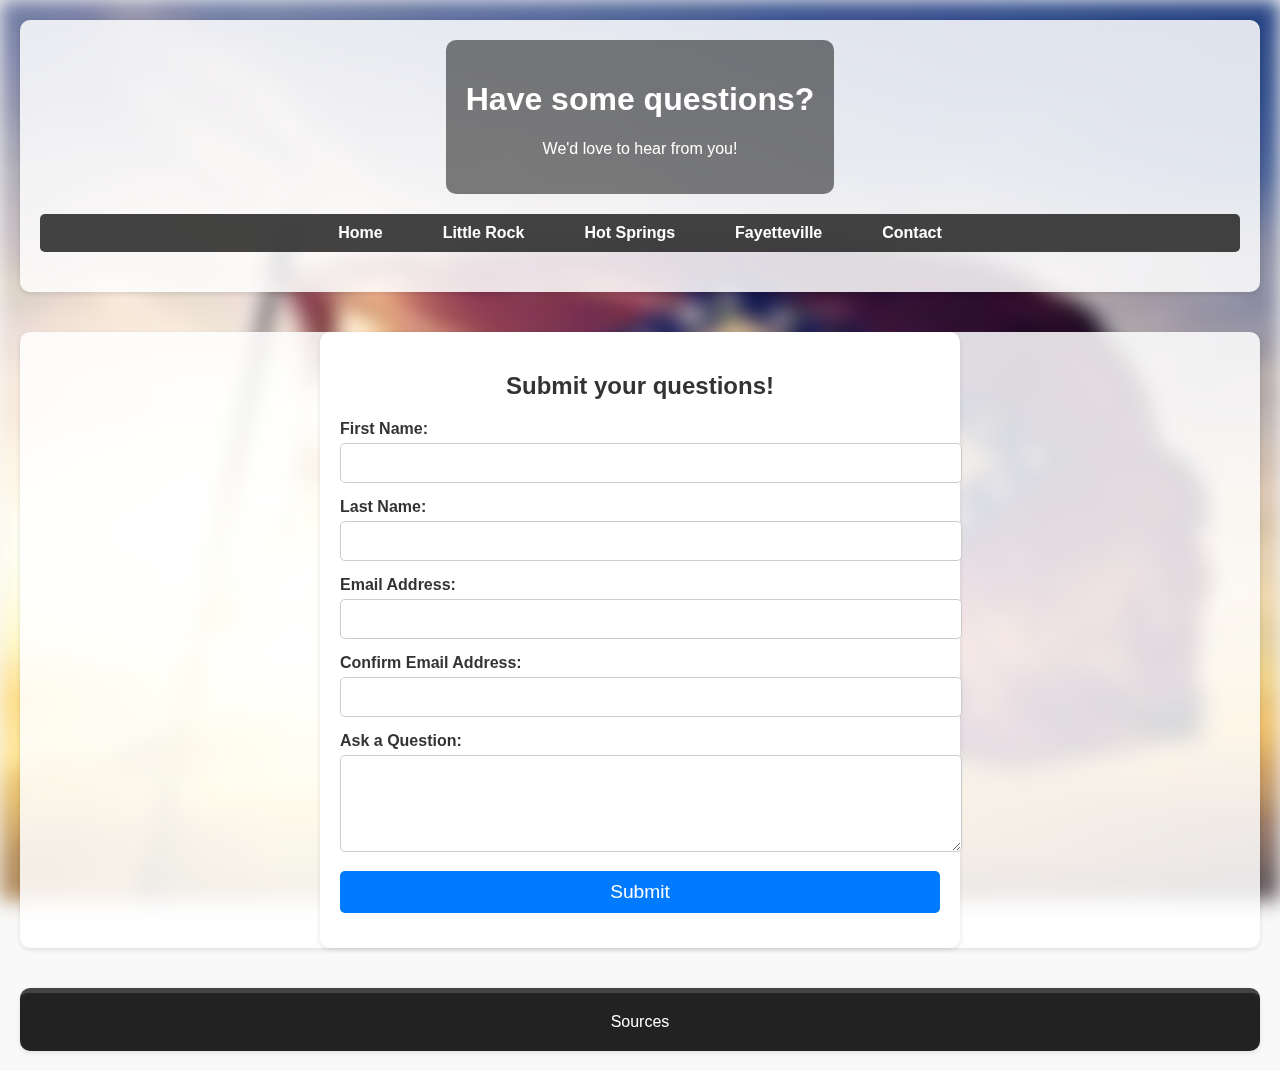
==== contact.html @ 3fedf199 "added contact form (no functionality) contact styling in css and added link to contact form in nav h" ====
<!DOCTYPE html>
<html lang="en">
<head>
    <meta charset="UTF-8">
    <meta name="viewport" content="width=device-width, initial-scale=1.0">
    <title>Contact Us</title>
    <link rel="stylesheet" href="style.css"> 
</head>
<body class="city-page"> 
    <header>
        <div class="header-content">
            <h1>Have some questions?</h1>
            <p>We'd love to hear from you!</p>
        </div>
        <nav>
            <ul>
                <li><a href="index.html">Home</a></li>
                <li><a href="little-rock.html">Little Rock</a></li>
                <li><a href="hotsprings.html">Hot Springs</a></li>
                <li><a href="fayetteville.html">Fayetteville</a></li>
                <li><a href="contact.html">Contact</a></li>
            </ul>
        </nav>
    </header>

    <main>
        <section class="contact-form">
            <h2>Submit your questions!</h2>
            <form action="/submit-form" method="post">
                <div class="form-group">
                    <label for="first-name">First Name:</label>
                    <input type="text" id="first-name" name="first-name" required>
                </div>

                <div class="form-group">
                    <label for="last-name">Last Name:</label>
                    <input type="text" id="last-name" name="last-name" required>
                </div>

                <div class="form-group">
                    <label for="email">Email Address:</label>
                    <input type="email" id="email" name="email" required>
                </div>

                <div class="form-group">
                    <label for="email-confirm">Confirm Email Address:</label>
                    <input type="email" id="email-confirm" name="email-confirm" required>
                </div>

                <div class="form-group">
                    <label for="question">Ask a Question:</label>
                    <textarea id="question" name="question" rows="5" required></textarea>
                </div>

                <div class="form-group">
                    <button type="submit">Submit</button>
                </div>
            </form>
        </section>
    </main>

    <footer>
        <p>Sources</p>
    </footer>
</body>
</html>
---- style.css ----
/* General reset and body styling */
body {
    font-family: 'Roboto', sans-serif;
    margin: 0;
    padding: 0;
    color: #333;
    background-color: #f9f9f9;
    position: relative;
    z-index: 1;
}

/* Background image*/
body::before {
    content: "";
    position: fixed;
    top: 0;
    left: 0;
    width: 100%;
    height: 100%;
    background: url('./images/arkansasbackground.jpg') no-repeat center center/cover;
    filter: blur(10px);
    z-index: -1;
}


header, main, footer {
    background-color: rgba(255, 255, 255, 0.85); 
    border-radius: 10px;
    padding: 20px;
    box-shadow: 0 2px 5px rgba(0, 0, 0, 0.1);
    margin: 20px;
}

/* Header styling */
header {
    text-align: center;
    position: relative;
    color: white;
}

.header-content {
    display: inline-block;
    padding: 20px;
    border-radius: 10px;
    background-color: rgba(0, 0, 0, 0.5); 
}

/* Navigation styling */
nav ul {
    list-style-type: none;
    padding: 0;
    display: flex;
    justify-content: center;
    background-color: rgba(34, 34, 34, 0.85);
    border-radius: 5px;
}

nav ul li {
    margin: 0 15px;
}

nav ul li a {
    text-decoration: none;
    color: white;
    font-weight: bold;
    padding: 10px 15px;
    display: block;
}

nav ul li a:hover {
    background-color: rgba(237, 186, 88, 0.80); 
    color: #000; 
    box-shadow: 0 4px 8px rgba(0, 0, 0, 0.3); 
    border-radius: 5px; 
}

/* Main content styling */
main {
    max-width: 1200px;
    margin: 40px auto;
    padding: 0 20px;
}



.intro {
    text-align: center;
    margin-bottom: 40px;
}

.intro h2 {
    font-size: 2.5em;
    margin-bottom: 10px;
}

.intro p {
    font-size: 1.2em;
}

.content {
    display: flex;
    flex-wrap: wrap;
    gap: 20px;
}

article, aside {
    background-color: white;
    border-radius: 10px;
    padding: 20px;
    box-shadow: 0 2px 5px rgba(0, 0, 0, 0.1);
}

article {
    flex: 3;
}

aside {
    flex: 1;
}

.gallery {
    margin-top: 40px;
}

.gallery h2 {
    text-align: center;
    font-size: 2em;
    margin-bottom: 20px;
}

.image-grid {
    display: grid;
    grid-template-columns: repeat(auto-fit, minmax(300px, 1fr));
    gap: 20px;
}

.image-grid img {
    width: 100%;
    height: 250px;
    border-radius: 10px;
    box-shadow: 0 2px 5px rgba(0, 0, 0, 0.1);
}

footer {
    background-color: #222;
    color: white;
    text-align: center;
    padding: 20px;
    margin-top: 40px;
    border-top: 5px solid #444;
}

footer p {
    margin: 0;
}

/* city pages styling*/
.city-page .city-info {
    display: flex;
    justify-content: space-between;
    gap: 20px; 
    flex-wrap: wrap; /
}

.city-page .section-item {
    flex: 1; 
    min-width: 300px; 
    background-color: white;
    border-radius: 10px;
    padding: 20px;
    box-shadow: 0 2px 5px rgba(0, 0, 0, 0.1);
    text-align: center;
}

.city-page .section-item img {
    max-width: 100%;
    height: auto;
    border-radius: 10px;
    margin-bottom: 20px;
}

.city-page article {
    background-color: #000;
    color: white;
    padding: 20px;
    border-radius: 10px;
}
.city-page header {
    text-align: center;
    padding: 20px;
    
    background-size: cover;
    color: white;
}

.city-page nav ul {
    list-style-type: none;
    padding: 0;
    display: flex;
    justify-content: center;
    background-color: rgba(34, 34, 34, 0.85);
    margin: 20px 0;
    border-radius: 5px;
}

.city-page nav ul li {
    margin: 0 15px;
}

.city-page nav ul li a {
    text-decoration: none;
    color: white;
    font-weight: bold;
    padding: 10px 15px;
    display: block;
    transition: background-color 0.3s ease, color 0.3s ease;
}

.city-page nav ul li a:hover {
    background-color: rgba(255, 215, 0, 0.85); 
    color: #000; 
    border-radius: 5px;
}

.city-page main {
    max-width: 1200px;
    margin: 40px auto;
    padding: 0 20px;
}

.city-page .city-info {
    display: flex;
    justify-content: space-between;
    gap: 20px;
}

.city-page .section-item {
    flex: 1;
    background-color: white;
    border-radius: 10px;
    padding: 20px;
    box-shadow: 0 2px 5px rgba(0, 0, 0, 0.1);
    text-align: center;
}

.city-page .section-item img {
    max-width: 100%;
    height: auto;
    border-radius: 10px;
    margin-bottom: 20px;
}

.city-page article {
    background-color: #000;
    color: white;
    padding: 20px;
    border-radius: 10px;
}

.city-page article h3 {
    margin-top: 0;
}


.city-page footer {
    background-color: #222;
    color: white;
    text-align: center;
    padding: 20px;
    margin-top: 40px;
}

.city-page::before {
    content: "";
    position: fixed;
    top: 0;
    left: 0;
    width: 100%;
    height: 100%;
    filter: blur(10px); 
    z-index: -1;
}

/* form field styling */
.contact-form {
    max-width: 600px;
    margin: 40px auto;
    padding: 20px;
    background-color: white;
    border-radius: 10px;
    box-shadow: 0 2px 5px rgba(0, 0, 0, 0.1);
}

.contact-form h2 {
    text-align: center;
    margin-bottom: 20px;
}

.form-group {
    margin-bottom: 15px;
}

.form-group label {
    display: block;
    font-weight: bold;
    margin-bottom: 5px;
}

.form-group input, .form-group textarea {
    width: 100%;
    padding: 10px;
    border: 1px solid #ccc;
    border-radius: 5px;
    font-size: 1em;
}

.form-group button {
    width: 100%;
    padding: 10px;
    background-color: #007BFF;
    color: white;
    border: none;
    border-radius: 5px;
    font-size: 1.2em;
    cursor: pointer;
    transition: background-color 0.3s ease;
}

.form-group button:hover {
    background-color: #0056b3;
}

/*adaption for home page*/
@media (max-width: 768px) {
    header h1 {
        font-size: 2em;
    }

    nav ul {
        flex-direction: column;
        padding: 10px;
    }

    nav ul li {
        margin: 10px 0;
    }

    .content {
        flex-direction: column;
    }

    article, aside {
        flex: 1;
    }


    /*city pages adaption */
    .city-page nav ul {
        flex-direction: column;
        padding: 10px;
    }

    .city-page nav ul li {
        margin: 10px 0;
    }

    .city-page .city-info {
        flex-direction: column;
    }

    .city-page .section-item {
        margin-bottom: 20px;
    }

    .city-page .city-info {
        flex-direction: column;
    }
}
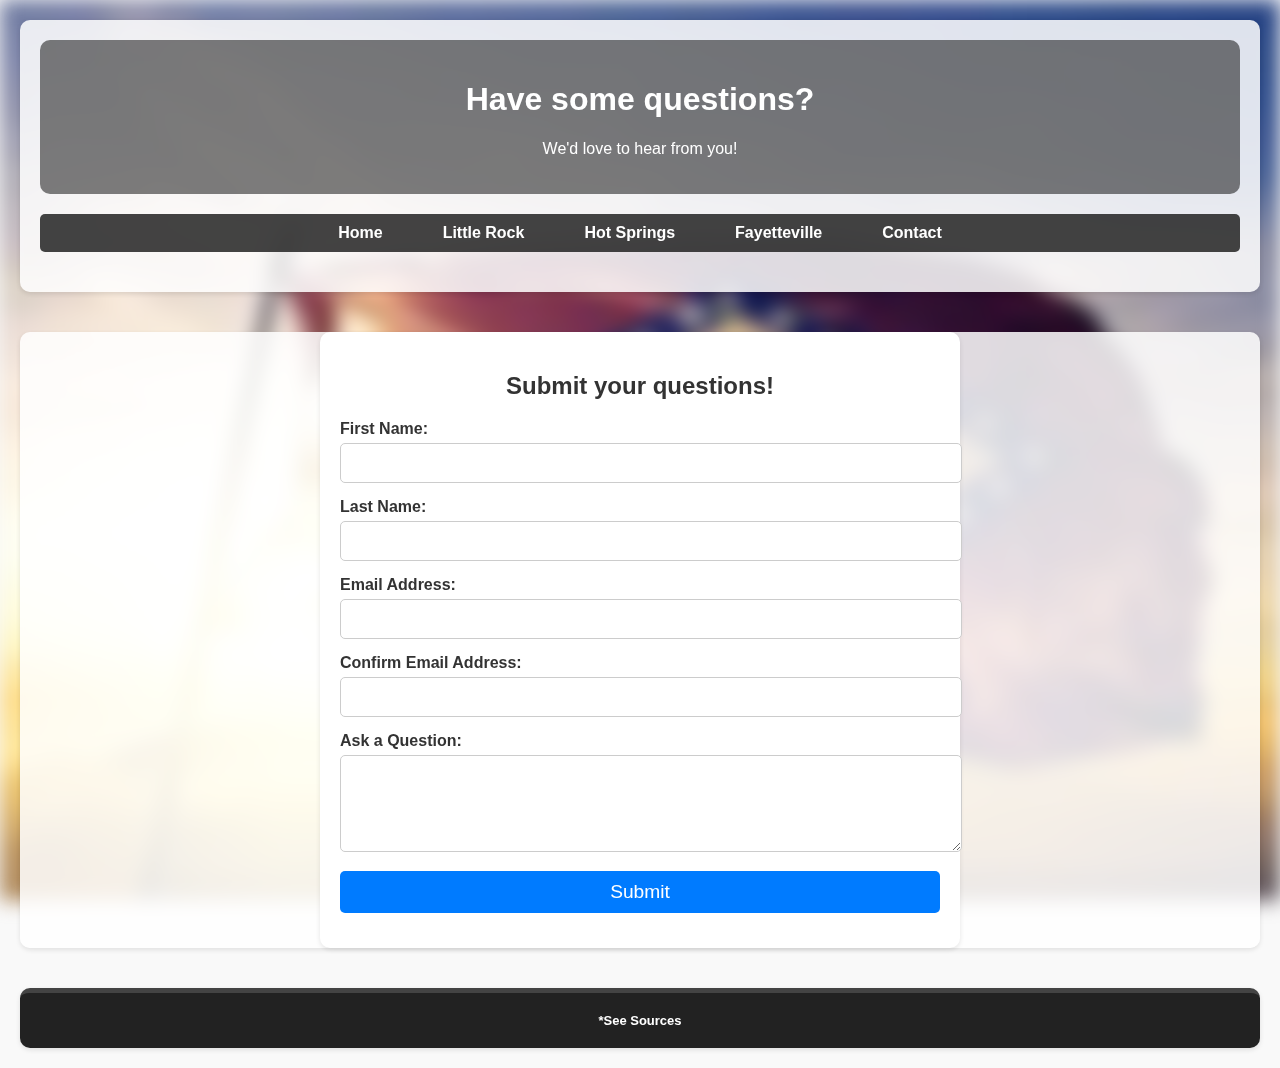
==== commit 00fd421b: "Added a page for sources and added a link from all pages attaching to it. Included 3x3 table" ====
--- a/contact.html
+++ b/contact.html
@@ -60,7 +60,7 @@
     </main>
 
     <footer>
-        <p>Sources</p>
+        <p><a href="workscited.html">*See Sources</a>
     </footer>
 </body>
 </html>
--- a/style.css
+++ b/style.css
@@ -39,7 +39,7 @@
 }
 
 .header-content {
-    display: inline-block;
+    position: relative;
     padding: 20px;
     border-radius: 10px;
     background-color: rgba(0, 0, 0, 0.5); 
@@ -81,6 +81,16 @@
     padding: 0 20px;
 }
 
+a {
+    color: white; 
+    text-decoration: none; 
+    font-weight: bold; 
+}
+
+a:hover {
+    color: goldenrod; 
+    text-decoration: underline; 
+}
 
 
 .intro {
@@ -115,7 +125,10 @@
 }
 
 aside {
-    flex: 1;
+    float: right;
+    width: 30%;
+    margin-left:20px;
+    
 }
 
 .gallery {
@@ -144,6 +157,7 @@
 footer {
     background-color: #222;
     color: white;
+    font-size: small;
     text-align: center;
     padding: 20px;
     margin-top: 40px;
@@ -153,6 +167,19 @@
 footer p {
     margin: 0;
 }
+
+
+/*styling for links*/
+ol a {
+    color: white; 
+    text-decoration: none; 
+    font-weight: bold; 
+}
+ol a:hover {
+    color: goldenrod; 
+    text-decoration: underline; 
+}
+
 
 /* city pages styling*/
 .city-page .city-info {
@@ -330,6 +357,44 @@
     background-color: #0056b3;
 }
 
+#questions {
+    position: absolute;
+    top: 20px; 
+    right: 20px; 
+    padding: 10px 15px;
+    background-color: gold;
+    color: white;
+    border-radius: 5px;
+    text-decoration: none;
+    float: right;
+}
+
+/*citations styles*/
+.works-cited table {
+    width: 100%; 
+    border-collapse: collapse; 
+    margin: 20px 0;
+}
+
+.works-cited th, .works-cited td {
+    border: 1px solid #ddd; 
+    padding: 12px; 
+    text-align: left; 
+}
+
+.works-cited th {
+    background-color: #f2f2f2; /
+}
+
+.works-cited a {
+    color: #007BFF;
+    text-decoration: none;
+}
+
+.works-cited a:hover {
+    text-decoration: underline;
+}
+
 /*adaption for home page*/
 @media (max-width: 768px) {
     header h1 {
@@ -375,4 +440,9 @@
     .city-page .city-info {
         flex-direction: column;
     }
+
+    /*citation adaption*/
+    .works-cited table {
+        font-size: 0.9em; 
+    }
 }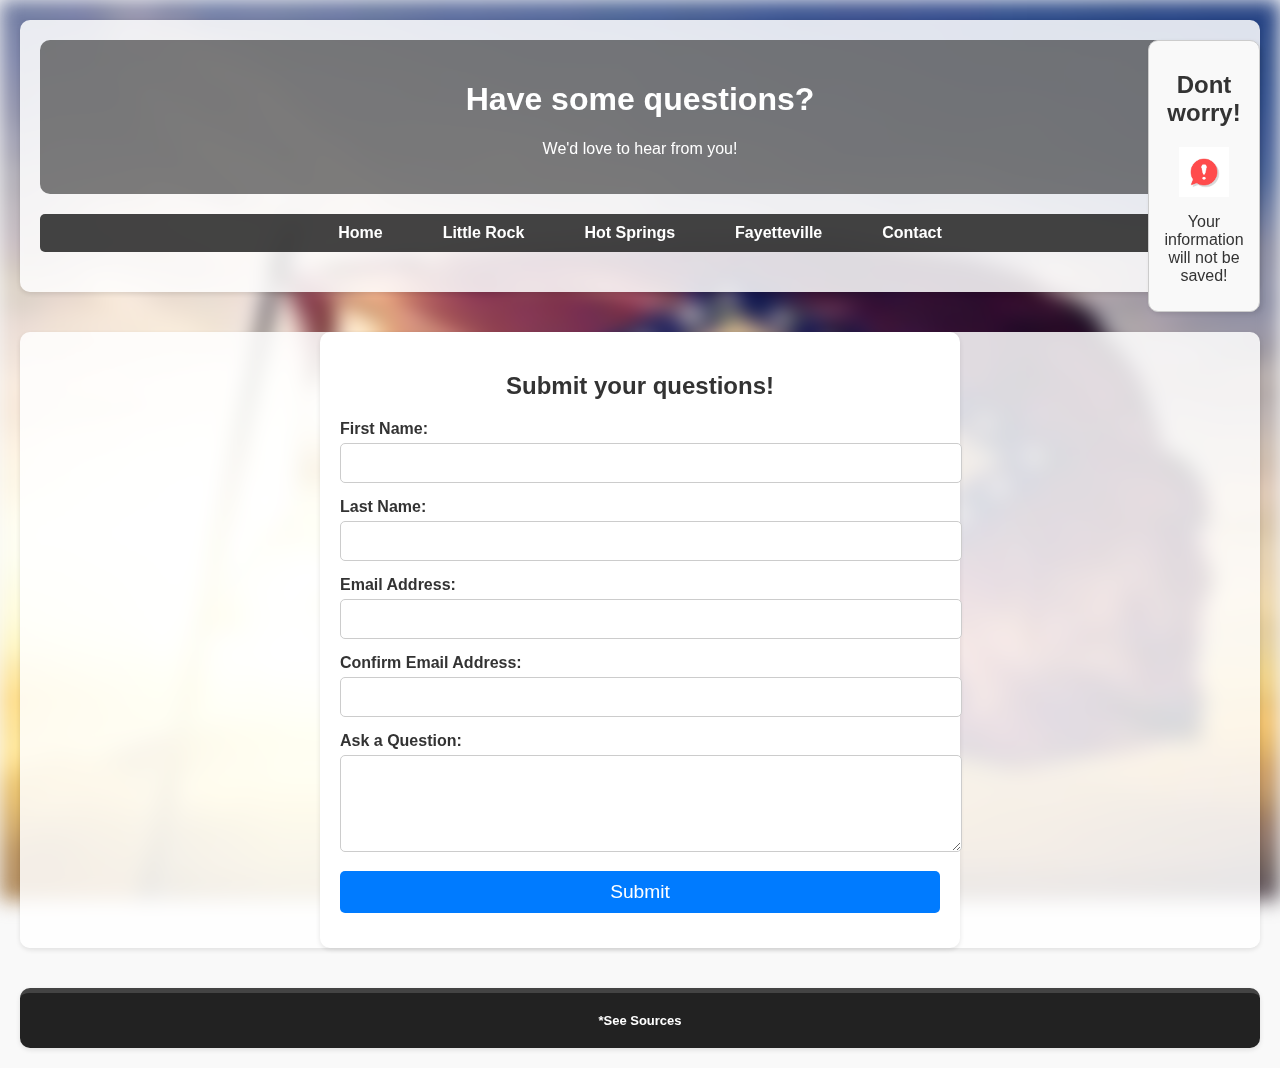
==== commit 89e39ac1: "added aside element, image with alt, to contact.html, informaing users that their information is not" ====
--- a/contact.html
+++ b/contact.html
@@ -26,7 +26,7 @@
     <main>
         <section class="contact-form">
             <h2>Submit your questions!</h2>
-            <form action="/submit-form" method="post">
+            <form id = "contact-form" action="/submit-form" method="post">
                 <div class="form-group">
                     <label for="first-name">First Name:</label>
                     <input type="text" id="first-name" name="first-name" required>
@@ -58,9 +58,26 @@
             </form>
         </section>
     </main>
+    <aside class = "small-box">
+        <h2>Dont worry!</h2>
+        <img src="./images/exclamationpoint.jpg" alt="Exclamation point inside a chat bubble">
+        <p>Your information will not be saved!</p>
+    </aside>
 
     <footer>
         <p><a href="workscited.html">*See Sources</a>
     </footer>
+
+    <script>
+        document.getElementById('contact-form').addEventListener('submit', function(event) {
+            const email = document.getElementById('email').value;
+            const emailConfirm = document.getElementById('email-confirm').value;
+            if (email !== emailConfirm) {
+                alert('Emails do not match.');
+                event.preventDefault();
+            }
+        });
+    </script>
+
 </body>
 </html>
--- a/style.css
+++ b/style.css
@@ -394,6 +394,25 @@
 .works-cited a:hover {
     text-decoration: underline;
 }
+.small-box {
+    position: absolute;
+    top: 20px; 
+    right: 20px; 
+    width: 90px;
+    height: auto; 
+    padding: 10px; 
+    border: 1px solid #ccc;
+    background-color: #f9f9f9; 
+    text-align: center; 
+    box-shadow: 2px 2px 5px rgba(0, 0, 0, 0.1); 
+    overflow: hidden;
+}
+.small-box img {
+    width: 50px; 
+    height: auto; 
+    display: block; 
+    margin: 0 auto;
+}
 
 /*adaption for home page*/
 @media (max-width: 768px) {
